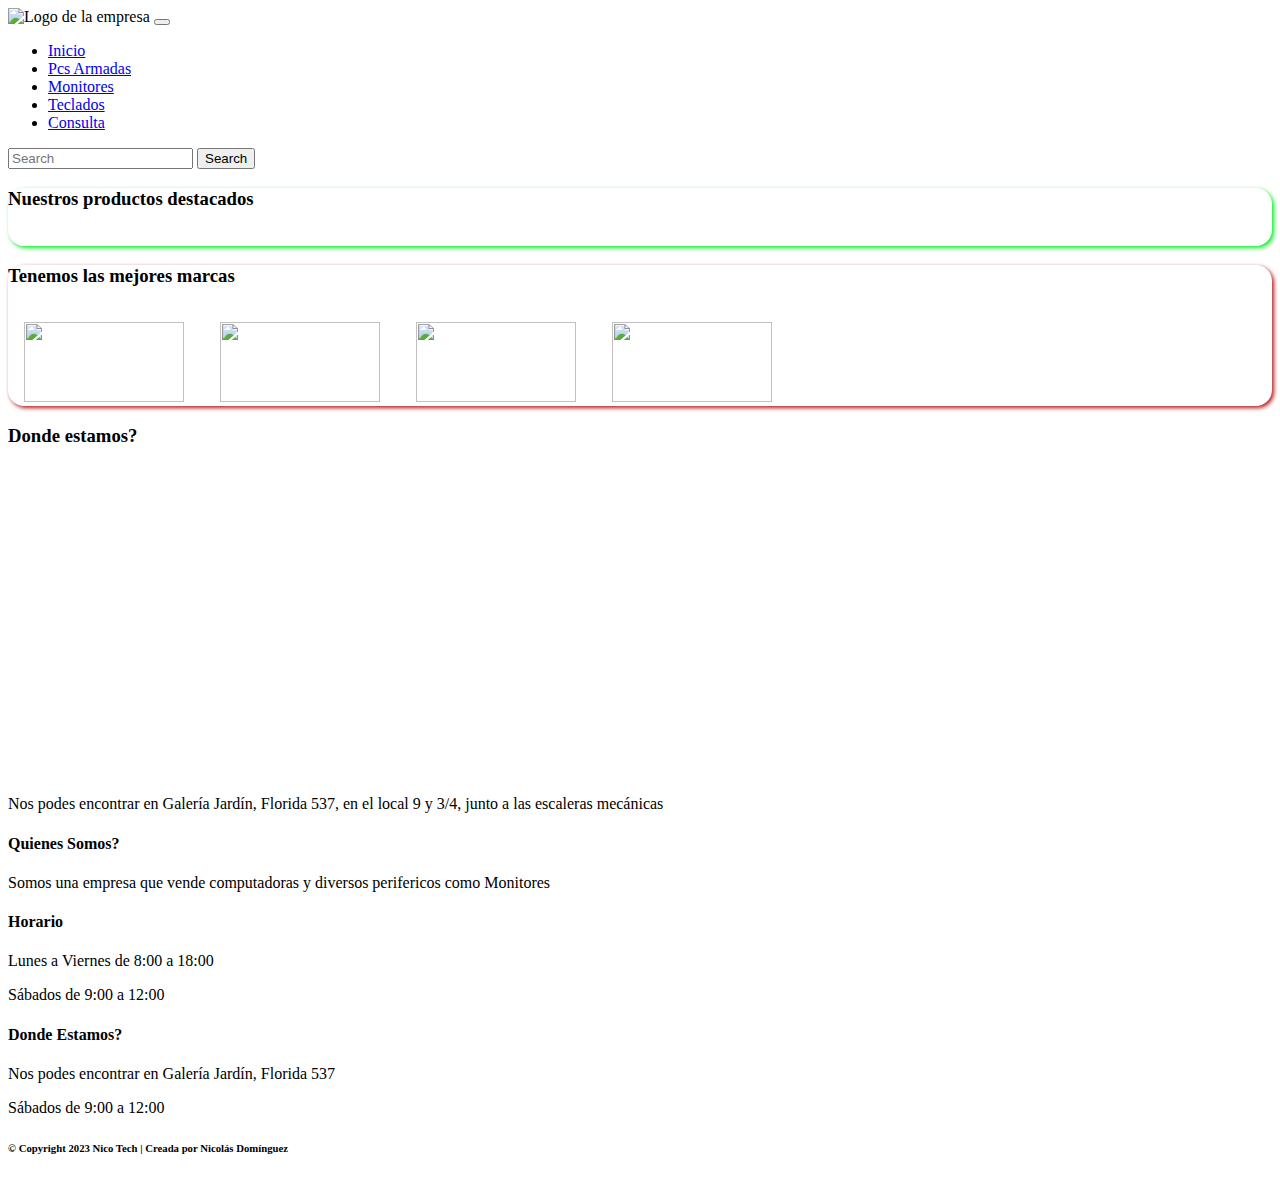
==== index.html @ 00f0c29b "Estandarizacion de estilos y cambio de disenio pagina pc armadas" ====
<!DOCTYPE html>
<html lang="es">
  <head>
    <meta charset="UTF-8" />
    <meta name="viewport" content="width=device-width, initial-scale=1.0" />
    <link
      rel="shortcut icon"
      href="imgs/icono_pagina/computer.png"
      type="image/x-icon"
    />
    <title>Nico Tech</title>
    <link rel="stylesheet" href="bootstrap/css/bootstrap.css" />
    <link rel="stylesheet" href="css/styles.css" />
  </head>
  <body>
    <header>
      <nav
        class="navbar navbar-expand-lg bg-body-tertiary"
        data-bs-theme="dark"
      >
        <div class="container-fluid">
          <img
            src="imgs/Logo_4.png"
            alt="Logo de la empresa"
            width="160"
            height="70"
          />
          <button
            class="navbar-toggler bg-light"
            type="button"
            data-bs-toggle="collapse"
            data-bs-target="#navbarTogglerDemo02"
            aria-controls="navbarTogglerDemo02"
            aria-expanded="false"
            aria-label="Toggle navigation"
          >
            <span class="navbar-toggler-icon boton__navbar"></span>
          </button>
          <div class="collapse navbar-collapse" id="navbarTogglerDemo02">
            <ul class="navbar-nav me-auto mb-2 mb-lg-0">
              <li class="nav-item">
                <a class="nav-link text-white" href="index.html">Inicio</a>
              </li>
              <li class="nav-item">
                <a
                  class="nav-link active text-white"
                  href="pages/pcs_armadas.html"
                  >Pcs Armadas</a
                >
              </li>
              <li class="nav-item">
                <a class="nav-link text-white" href="pages/monitores.html"
                  >Monitores</a
                >
              </li>
              <li class="nav-item">
                <a class="nav-link text-white" href="pages/teclados.html"
                  >Teclados</a
                >
              </li>
              <li class="nav-item">
                <a class="nav-link text-white" href="pages/consulta.html"
                  >Consulta</a
                >
              </li>
            </ul>
            <form class="d-flex" role="search">
              <input
                class="form-control me-2"
                type="search"
                placeholder="Search"
                aria-label="Search"
              />
              <button class="btn btn-outline-success" type="submit">
                Search
              </button>
            </form>
          </div>
        </div>
      </nav>
    </header>
    <main>
      <div class="container text-center">
        <div class="row justify-content-around">
          <div class="col-lg-6 col-xs-12 text-center card_generica card_1">
            <h3>Nuestros productos destacados</h3>
            <img src="imgs/Pcs/pc_pro_gamer_3_pequena.png" alt="" />
            <img src="imgs/monitores/monitor_1_pequena.png" alt="" />
            <img src="imgs/teclados/teclado_gamer_3_pequena.png" alt="" />
          </div>

          <div class="col-lg-5 col-xs-12 text-center card_generica card_2">
            <h3>Tenemos las mejores marcas</h3>
            <img class="marcas" src="imgs/Marcas/AMD_Logo.svg.png" alt="" />
            <img
              class="marcas"
              src="imgs/Marcas/Intel_logo_(2006-2020).svg.png"
              alt=""
            />
            <img class="marcas" src="imgs/Marcas/gigabyte-logo.webp" alt="" />
            <img
              class="marcas"
              src="imgs/Marcas/2560px-LG_logo_(2015).svg.png"
              alt=""
            />
          </div>
        </div>

        <div class="row justify-content-around mt-5">
          <div class="col-12 text-start">
            <h3>Donde estamos?</h3>
            <div class="row justify-content-around align-items-center mt-5">
              <div class="col-xl-8 text-center">
                <iframe
                  src="https://www.google.com/maps/embed?pb=!1m18!1m12!1m3!1d3284.096287911435!2d-58.37705318425712!3d-34.60172661490068!2m3!1f0!2f0!3f0!3m2!1i1024!2i768!4f13.1!3m3!1m2!1s0x95bccacc6024ae8f%3A0xbc47e8a6b4102241!2sFlorida%20537%2C%20C1005%20CABA!5e0!3m2!1ses-419!2sar!4v1674826650635!5m2!1ses-419!2sar"
                  width="542"
                  height="310"
                  style="border: 0"
                  allowfullscreen=""
                  loading="lazy"
                  referrerpolicy="no-referrer-when-downgrade"
                ></iframe>
              </div>
              <div class="col-xl-4 text-center fs-4">
                <p>
                  Nos podes encontrar en Galería Jardín, Florida 537, en el
                  local 9 y 3/4, junto a las escaleras mecánicas
                </p>
              </div>
            </div>
          </div>
        </div>
      </div>
    </main>

    <footer>
      <div class="container-fluid bg-secondary text-bg-primary mt-5">
        <div class="row justify-content-around mt-2">
          <div class="col-sm-4 text-center">
            <h4>Quienes Somos?</h4>
            <p>
              Somos una empresa que vende computadoras y diversos perifericos
              como Monitores
            </p>
          </div>
          <div class="col-sm-4 text-center">
            <h4>Horario</h4>
            <p>Lunes a Viernes de 8:00 a 18:00</p>
            <p>Sábados de 9:00 a 12:00</p>
          </div>
          <div class="col-sm-4 text-center">
            <h4>Donde Estamos?</h4>
            <p>Nos podes encontrar en Galería Jardín, Florida 537</p>
            <p>Sábados de 9:00 a 12:00</p>
          </div>
        </div>
        <!-- ACA VAN LOS SIMBOLOS DE REDES SOCIALES -->
        <div class="row justify-content-around mt-2">
          <div class="col-sm-12 text-center">
            <a href="#"><i class="fa-brands fa-instagram"></i></a>
            <a href="#"><i class="fa-brands fa-twitter"></i></a>
            <a href="#"><i class="fa-brands fa-facebook"></i></a>
          </div>
        </div>
        <!-- ACA VA LO DE COPYRIGHT -->
        <div class="row justify-content-around mt-2">
          <div class="col-sm-12 text-center text-light">
            <h6>© Copyright 2023 Nico Tech | Creada por Nicolás Domínguez</h6>
          </div>
        </div>
      </div>
    </footer>
    <script src="bootstrap/js/bootstrap.js"></script>
  </body>
</html>
---- css/styles.css ----
.marcas {
  width: 10rem;
  height: 5rem;
  margin-top: 1rem;
  margin-left: 1rem;
  margin-right: 1rem;
}

.card_generica {
  margin-top: 1rem;
  background-color: white;
  border-radius: 16px;
}

.card_1 {
  box-shadow: 2px 2px 4px rgb(9, 235, 39);
}

.card_2 {
  box-shadow: 2px 2px 4px rgb(179, 27, 27);
}

.pcs {
  width: 10rem;
  height: 10rem;
}

.conteiner_card {
  max-width: 1200px;
  padding: 20px;
  padding-bottom: 40px;
  margin: auto;
  margin-top: 60px;
  display: flex;
  flex-wrap: wrap;
  justify-content: center;
}

.card {
  width: 300px;
  position: relative;
  margin-bottom: 3rem;
  transition: all 300ms;
  background-color: rgba(255, 255, 255, 0.849);
  z-index: 0;
  background-image: url(../imgs/fondos/fondo_hogar7.jpg);
  border-color: white;
}

.producto {
  margin: auto;
  align-items: center;
  z-index: 0;
  transition: all 400ms cubic-bezier(0.5, 0, 0, 1);
  margin-bottom: -10rem;
  background-size: contain;
  background-repeat: no-repeat;
  background-position: center;
}

.card:hover .producto {
  background-color: rgba(47, 97, 138, 0.24);
}

.card:hover {
  box-shadow: 1px 1px 20px -10px;
  border-color: white;
  border-width: 0.2rem;
}

.card:hover .info_producto {
  margin-left: 0;
  z-index: 0;
  transition: 600ms;
  color: black;
}

.card:hover .fondo__info--producto {
  z-index: 1;
  background-color: rgba(255, 255, 255, 0.849);
  transition: 600ms;
  margin-top: 10rem;
  margin-bottom: -2rem;
}

/* INICIA PRODUCTOS GAMERS*/

.card_gamer {
  background-image: url(../imgs/fondos/fondo_gamer.avif);
}

.card_gamer:hover .producto_gamer {
  background-color: rgba(111, 0, 255, 0.322);
}

/* INICIAPRODUCTOS PRO GAMERS*/

.card_pro_gamer {
  background-image: url(../imgs/fondos/fondo_futurista.jpg);
}

.producto_pro_gamer {
  background-image: url(../imgs/marcos/marco_futurista_abajoavif.avif);
  background-size: contain;
  background-repeat: no-repeat;
  background-position: center;
}

.card_pro_gamer:hover .producto_gamer {
  background-color: rgba(0, 89, 255, 0.322);
}

.info_producto {
  z-index: -2;
  color: rgba(255, 255, 255, 0);
}

/* Fondos Filas Pcs*/
.fondo_hogareño {
  background-image: url(../imgs/fondo_filas_productos/fondo_hogar.jpg);
}

.fondo_gamer {
  background-image: url(../imgs/fondo_filas_productos/fondo_gamer.jpg);
}

.fondo_pro_gamer {
  background-image: url(../imgs/fondo_filas_productos/fondo_futurista.gif);
}
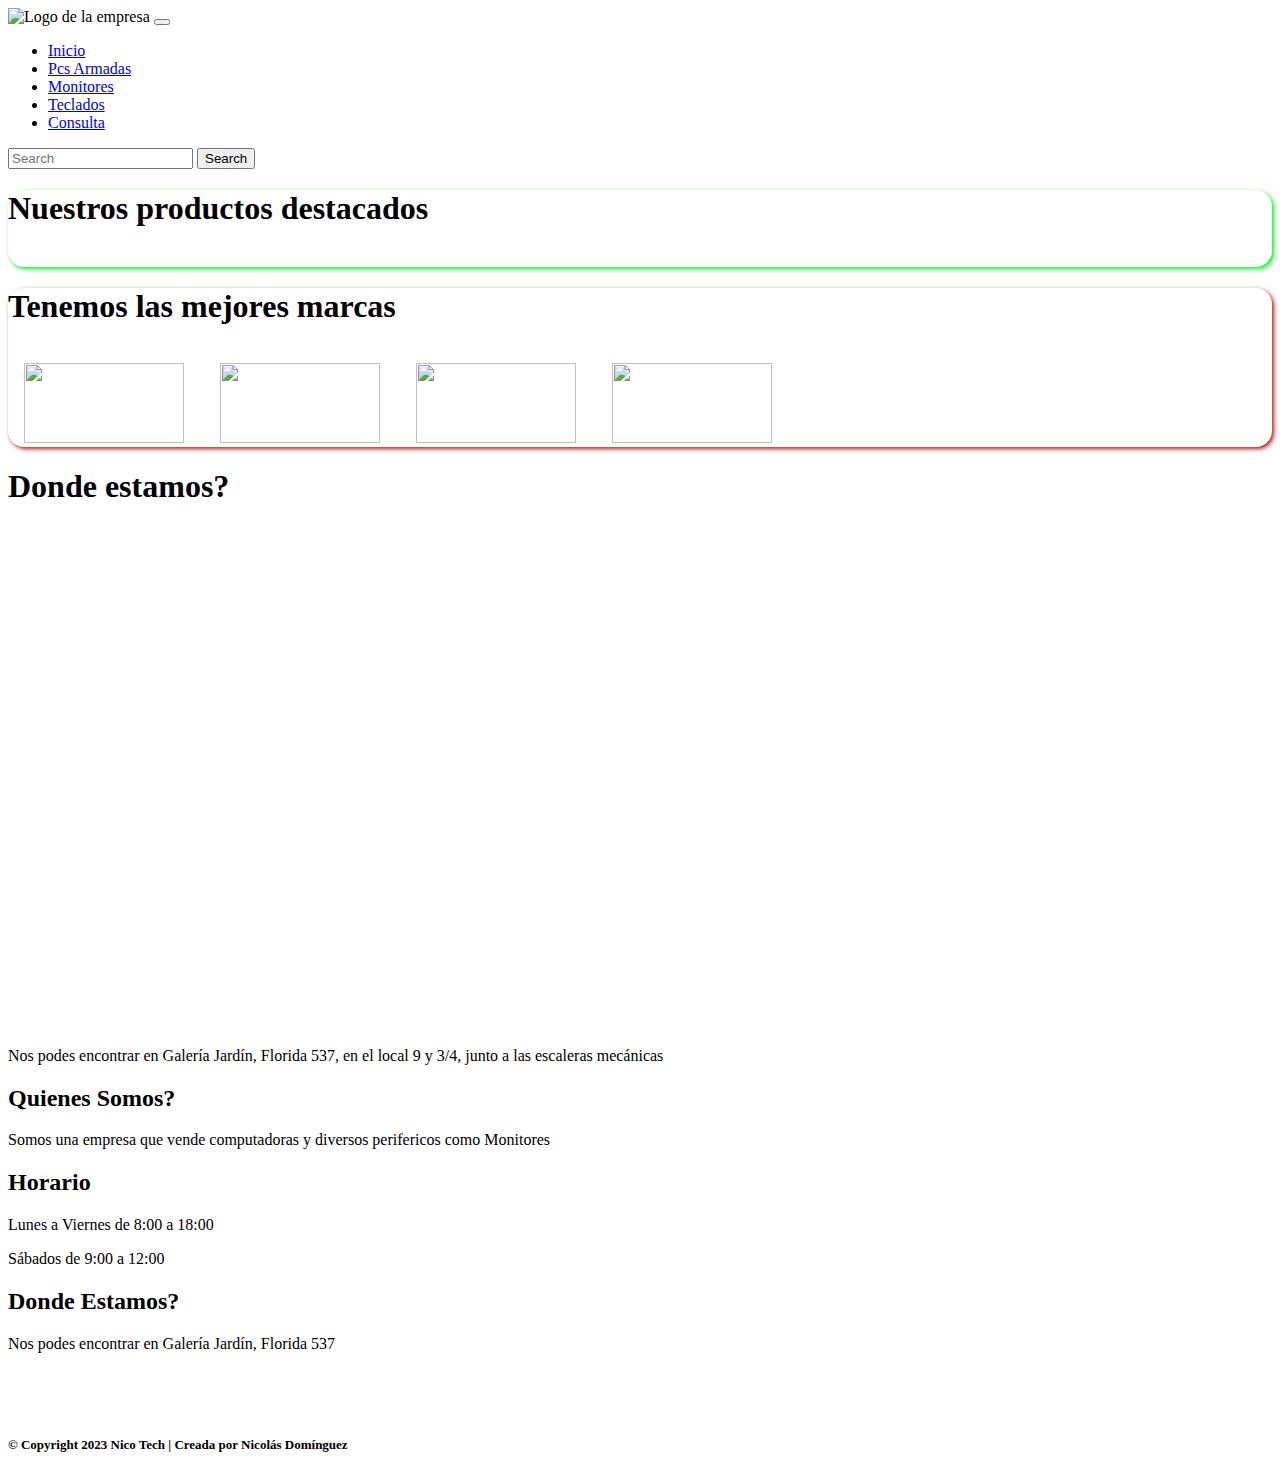
==== commit 52b9e604: "Aplicando las Correcciones" ====
--- a/index.html
+++ b/index.html
@@ -11,6 +11,13 @@
     <title>Nico Tech</title>
     <link rel="stylesheet" href="bootstrap/css/bootstrap.css" />
     <link rel="stylesheet" href="css/styles.css" />
+    <link
+      rel="stylesheet"
+      href="https://cdnjs.cloudflare.com/ajax/libs/font-awesome/6.2.1/css/all.min.css"
+      integrity="sha512-MV7K8+y+gLIBoVD59lQIYicR65iaqukzvf/nwasF0nqhPay5w/9lJmVM2hMDcnK1OnMGCdVK+iQrJ7lzPJQd1w=="
+      crossorigin="anonymous"
+      referrerpolicy="no-referrer"
+    />
   </head>
   <body>
     <header>
@@ -19,12 +26,7 @@
         data-bs-theme="dark"
       >
         <div class="container-fluid">
-          <img
-            src="imgs/Logo_4.png"
-            alt="Logo de la empresa"
-            width="160"
-            height="70"
-          />
+          <img src="imgs/Logo_4.png" class="logo" alt="Logo de la empresa" />
           <button
             class="navbar-toggler bg-light"
             type="button"
@@ -83,14 +85,14 @@
       <div class="container text-center">
         <div class="row justify-content-around">
           <div class="col-lg-6 col-xs-12 text-center card_generica card_1">
-            <h3>Nuestros productos destacados</h3>
+            <h1>Nuestros productos destacados</h1>
             <img src="imgs/Pcs/pc_pro_gamer_3_pequena.png" alt="" />
             <img src="imgs/monitores/monitor_1_pequena.png" alt="" />
             <img src="imgs/teclados/teclado_gamer_3_pequena.png" alt="" />
           </div>
 
           <div class="col-lg-5 col-xs-12 text-center card_generica card_2">
-            <h3>Tenemos las mejores marcas</h3>
+            <h1>Tenemos las mejores marcas</h1>
             <img class="marcas" src="imgs/Marcas/AMD_Logo.svg.png" alt="" />
             <img
               class="marcas"
@@ -108,17 +110,12 @@
 
         <div class="row justify-content-around mt-5">
           <div class="col-12 text-start">
-            <h3>Donde estamos?</h3>
+            <h1>Donde estamos?</h1>
             <div class="row justify-content-around align-items-center mt-5">
               <div class="col-xl-8 text-center">
                 <iframe
                   src="https://www.google.com/maps/embed?pb=!1m18!1m12!1m3!1d3284.096287911435!2d-58.37705318425712!3d-34.60172661490068!2m3!1f0!2f0!3f0!3m2!1i1024!2i768!4f13.1!3m3!1m2!1s0x95bccacc6024ae8f%3A0xbc47e8a6b4102241!2sFlorida%20537%2C%20C1005%20CABA!5e0!3m2!1ses-419!2sar!4v1674826650635!5m2!1ses-419!2sar"
-                  width="542"
-                  height="310"
-                  style="border: 0"
-                  allowfullscreen=""
-                  loading="lazy"
-                  referrerpolicy="no-referrer-when-downgrade"
+                  class="mapa_google"
                 ></iframe>
               </div>
               <div class="col-xl-4 text-center fs-4">
@@ -137,35 +134,38 @@
       <div class="container-fluid bg-secondary text-bg-primary mt-5">
         <div class="row justify-content-around mt-2">
           <div class="col-sm-4 text-center">
-            <h4>Quienes Somos?</h4>
+            <h2>Quienes Somos?</h2>
             <p>
               Somos una empresa que vende computadoras y diversos perifericos
               como Monitores
             </p>
           </div>
           <div class="col-sm-4 text-center">
-            <h4>Horario</h4>
+            <h2>Horario</h2>
             <p>Lunes a Viernes de 8:00 a 18:00</p>
             <p>Sábados de 9:00 a 12:00</p>
           </div>
           <div class="col-sm-4 text-center">
-            <h4>Donde Estamos?</h4>
+            <h2>Donde Estamos?</h2>
             <p>Nos podes encontrar en Galería Jardín, Florida 537</p>
-            <p>Sábados de 9:00 a 12:00</p>
           </div>
         </div>
         <!-- ACA VAN LOS SIMBOLOS DE REDES SOCIALES -->
         <div class="row justify-content-around mt-2">
           <div class="col-sm-12 text-center">
-            <a href="#"><i class="fa-brands fa-instagram"></i></a>
-            <a href="#"><i class="fa-brands fa-twitter"></i></a>
-            <a href="#"><i class="fa-brands fa-facebook"></i></a>
+            <a href="#"
+              ><i class="fa-brands fa-instagram redes_sociales"></i
+            ></a>
+            <a href="#"><i class="fa-brands fa-twitter redes_sociales"></i></a>
+            <a href="#"><i class="fa-brands fa-facebook redes_sociales"></i></a>
           </div>
         </div>
         <!-- ACA VA LO DE COPYRIGHT -->
         <div class="row justify-content-around mt-2">
           <div class="col-sm-12 text-center text-light">
-            <h6>© Copyright 2023 Nico Tech | Creada por Nicolás Domínguez</h6>
+            <h3 class="copyright">
+              © Copyright 2023 Nico Tech | Creada por Nicolás Domínguez
+            </h3>
           </div>
         </div>
       </div>
--- a/css/styles.css
+++ b/css/styles.css
@@ -41,21 +41,18 @@
   position: relative;
   margin-bottom: 3rem;
   transition: all 300ms;
-  background-color: rgba(255, 255, 255, 0.849);
-  z-index: 0;
-  background-image: url(../imgs/fondos/fondo_hogar7.jpg);
+  background-image: url("../imgs/fondos/fondo_hogar7.jpg");
   border-color: white;
 }
 
 .producto {
-  margin: auto;
+  margin-left: 3rem;
+  margin-top: 1.5rem;
+  justify-content: center;
   align-items: center;
-  z-index: 0;
-  transition: all 400ms cubic-bezier(0.5, 0, 0, 1);
-  margin-bottom: -10rem;
-  background-size: contain;
-  background-repeat: no-repeat;
-  background-position: center;
+  position: absolute;
+  top: 0;
+  z-index: 1;
 }
 
 .card:hover .producto {
@@ -73,20 +70,21 @@
   z-index: 0;
   transition: 600ms;
   color: black;
+  position: relative;
+  margin-top: 10rem;
 }
 
 .card:hover .fondo__info--producto {
   z-index: 1;
   background-color: rgba(255, 255, 255, 0.849);
-  transition: 600ms;
+  transition: all 400ms cubic-bezier(2, 2, 5, 5);
   margin-top: 10rem;
-  margin-bottom: -2rem;
 }
 
 /* INICIA PRODUCTOS GAMERS*/
 
 .card_gamer {
-  background-image: url(../imgs/fondos/fondo_gamer.avif);
+  background-image: url("../imgs/fondos/fondo_gamer.avif");
 }
 
 .card_gamer:hover .producto_gamer {
@@ -96,11 +94,11 @@
 /* INICIAPRODUCTOS PRO GAMERS*/
 
 .card_pro_gamer {
-  background-image: url(../imgs/fondos/fondo_futurista.jpg);
+  background-image: url("../imgs/fondos/fondo_futurista.jpg");
 }
 
 .producto_pro_gamer {
-  background-image: url(../imgs/marcos/marco_futurista_abajoavif.avif);
+  background-image: url("../imgs/marcos/marco_futurista_abajoavif.avif");
   background-size: contain;
   background-repeat: no-repeat;
   background-position: center;
@@ -113,17 +111,71 @@
 .info_producto {
   z-index: -2;
   color: rgba(255, 255, 255, 0);
+  position: relative;
 }
 
 /* Fondos Filas Pcs*/
 .fondo_hogareño {
-  background-image: url(../imgs/fondo_filas_productos/fondo_hogar.jpg);
+  background-image: url("../imgs/fondo_filas_productos/fondo_hogar.jpg");
 }
 
 .fondo_gamer {
-  background-image: url(../imgs/fondo_filas_productos/fondo_gamer.jpg);
+  background-image: url("../imgs/fondo_filas_productos/fondo_gamer.jpg");
 }
 
 .fondo_pro_gamer {
-  background-image: url(../imgs/fondo_filas_productos/fondo_futurista.gif);
+  background-image: url("../imgs/fondo_filas_productos/fondo_futurista.gif");
 }
+
+.mapa_google {
+  width: 90vw;
+  height: calc(0.75 * 90vw);
+  max-width: 600px;
+  max-height: 500px;
+  border: none;
+}
+
+.logo {
+  width: 160px;
+  height: 70px;
+}
+
+.redes_sociales {
+  font-size: 3rem;
+  color: rgb(100, 240, 100);
+  margin: 1rem;
+}
+
+.copyright {
+  font-size: small;
+}
+
+.conteiner_consulta {
+  background-color: grey;
+}
+
+.input_estilo {
+  border-color: rgb(100, 240, 100);
+  border-radius: 1rem;
+  border-width: 0.15rem;
+}
+
+.btn_consulta {
+  color: white;
+  background-color: rgb(63, 146, 63);
+  border-radius: 3rem;
+  font-size: 1.5rem;
+}
+
+.btn_consulta:hover {
+  background-color: white;
+  color: rgb(63, 146, 63);
+}
+
+.conteiner_form_consulta {
+  border-width: 0.3rem;
+  border-style: solid;
+  border-color: rgb(130, 187, 44);
+  color: rgb(255, 255, 255);
+  background-color: rgb(89, 98, 105);
+}
